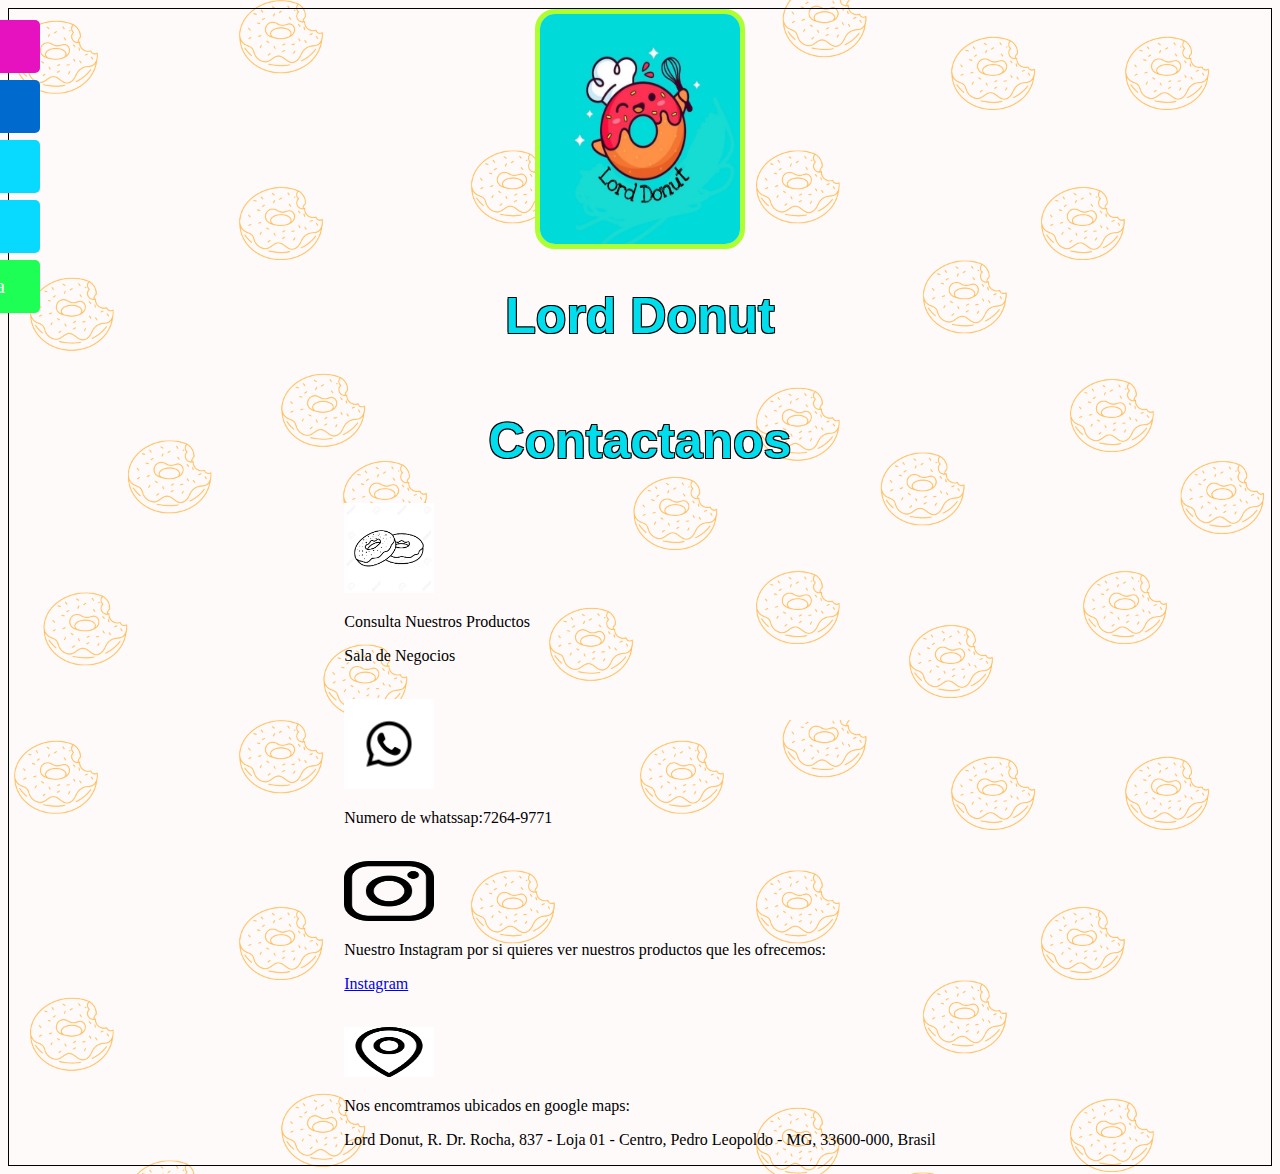
==== Contactanos/contactanos.html @ 83e7a9c3 "Avance proyecto" ====
<!DOCTYPE html>
<html>
  <head>
    <meta charset="UTF-8" />
    <meta name="viewport" content="width=device-width, initial-scale=1.0" />
    <title>Contactanos</title>
    <link rel="stylesheet" href="contactanos.css" />
  </head>
  <body>
    <header class="encabezado">
      <nav id="mySidenav" class="sidenav">
        <a href="/Home/Home.html" id="home" title="home">Home</a>
        <a href="/Menu/Menú.html" id="menu" title="menu">Menu</a>
        <a href="/donas/donas.html" id="donas" title="Donas">Donas</a>
        <a href="/crepas/Crepas.html" id="crepas" title="crepas">Crepas</a>
        <a
          href="/pedido_en_linea/form_pedido.html"
          id="form_pedido"
          title="form_pedido"
          >Pedir en linea</a
        >
      </nav>

      <div></div>

      <section align="center">
        <img src="Logo_Lord_Donut_.jpg" alt="Mister Donut Logo" class="log" />
      </section>
      <h1>Lord Donut</h1>
    </header>
    <div class="Contactanos">
      <div class="txt">
        <h1>Contactanos</h1>
        <img src="Donas.jpg" style="height: 90px" />
        <p>Consulta Nuestros Productos</p>
        <p>Sala de Negocios</p>
        <br />
        <img src="iconowthatwebnegro.jpg" style="height: 90px" />
        <p>Numero de whatssap:7264-9771</p>
        <br />
        <img src="Instagram.png" style="height: 60px" />
        <p>
          Nuestro Instagram por si quieres ver nuestros productos que les
          ofrecemos:
        </p>
        <p><a href="https://www.instagram.com/lord_.donut/ss">Instagram</a></p>
        <br />
        <img src="Ubicacion1.png" style="height: 50px" />
        <p>Nos encomtramos ubicados en google maps:</p>
        <p>
          Lord Donut, R. Dr. Rocha, 837 - Loja 01 - Centro, Pedro Leopoldo - MG,
          33600-000, Brasil
        </p>
      </div>
    </div>
  </body>
</html>
---- Contactanos/contactanos.css ----
.Contactanos {
  display: flex;
  justify-content: center;
  align-items: center;
}

body {
  background-image: url(Fondo_home.png);
  background-size: contain;
  background-repeat: repeat;
  border: 1px solid black;
}
.sidenav a {
  position: absolute;
  left: -120px;
  transition: 0.3s;
  padding: 15px;
  width: 130px;
  text-decoration: none;
  font-size: 20px;
  color: white;
  border-radius: 0 5px 5px 0;
  position: fixed;
}
.sidenav a:hover {
  left: 0;
}

#home {
  top: 20px;
  background-color: #e611bf;
}

#menu {
  top: 80px;
  background-color: #006ace;
}

#donas {
  top: 140px;
  background-color: #08daff;
}
#crepas {
  top: 200px;
  background-color: #08daff;
}
#form_pedido {
  top: 260px;
  background-color: #1dff55;
}
.log {
  border: 5px solid greenyellow;
  height: 230px;
  width: 200px;
  border-radius: 20px;
}
h1 {
  text-align: center;
  font-family: Impact, Haettenschweiler, "Arial Narrow Bold", sans-serif;
  color: #00dded;
  font-size: 50px;
  padding-right: 80px;

  text-shadow: -1px -1px 0 #000, 1px -1px 0 #000, -1px 1px 0 #000,
    1px 1px 0 #000;
  margin-left: 80px;
}

.log {
  width: 200px;
  transition: transform 0.3 ease;
}

.log:hover {
  transform: scale(1.1);
}

img {
  width: 200px;
  transition: transform 0.3 ease;
}
img:hover {
  transform: scale(1.1);
}

img {
  height: 90px;
  width: 90px;
}
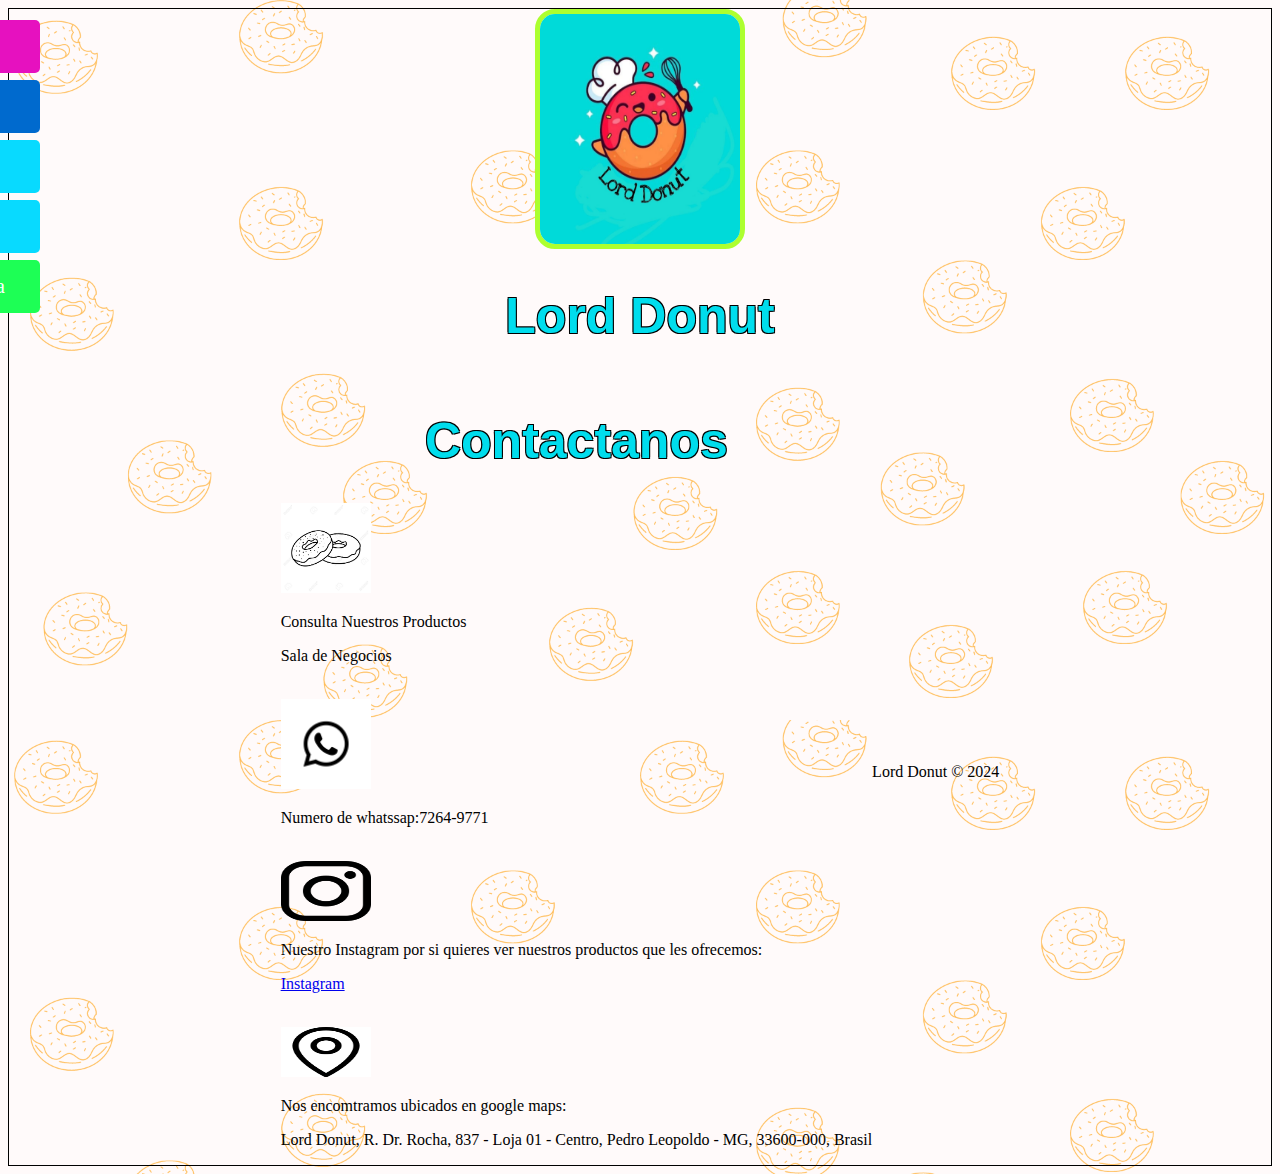
==== commit 6f7893e9: "Proyecto DPW" ====
--- a/Contactanos/contactanos.html
+++ b/Contactanos/contactanos.html
@@ -9,7 +9,7 @@
   <body>
     <header class="encabezado">
       <nav id="mySidenav" class="sidenav">
-        <a href="/Home/Home.html" id="home" title="home">Home</a>
+        <a href="/index.html" id="home" title="home">Home</a>
         <a href="/Menu/Menú.html" id="menu" title="menu">Menu</a>
         <a href="/donas/donas.html" id="donas" title="Donas">Donas</a>
         <a href="/crepas/Crepas.html" id="crepas" title="crepas">Crepas</a>
@@ -52,6 +52,11 @@
           33600-000, Brasil
         </p>
       </div>
+      <div>
+        <footer>
+          <p>Lord Donut &copy; 2024</p>
+        </footer>
+      </div>
     </div>
   </body>
 </html>
--- a/Contactanos/contactanos.css
+++ b/Contactanos/contactanos.css
@@ -87,3 +87,7 @@
   height: 90px;
   width: 90px;
 }
+
+footer {
+  text-align: center;
+}
